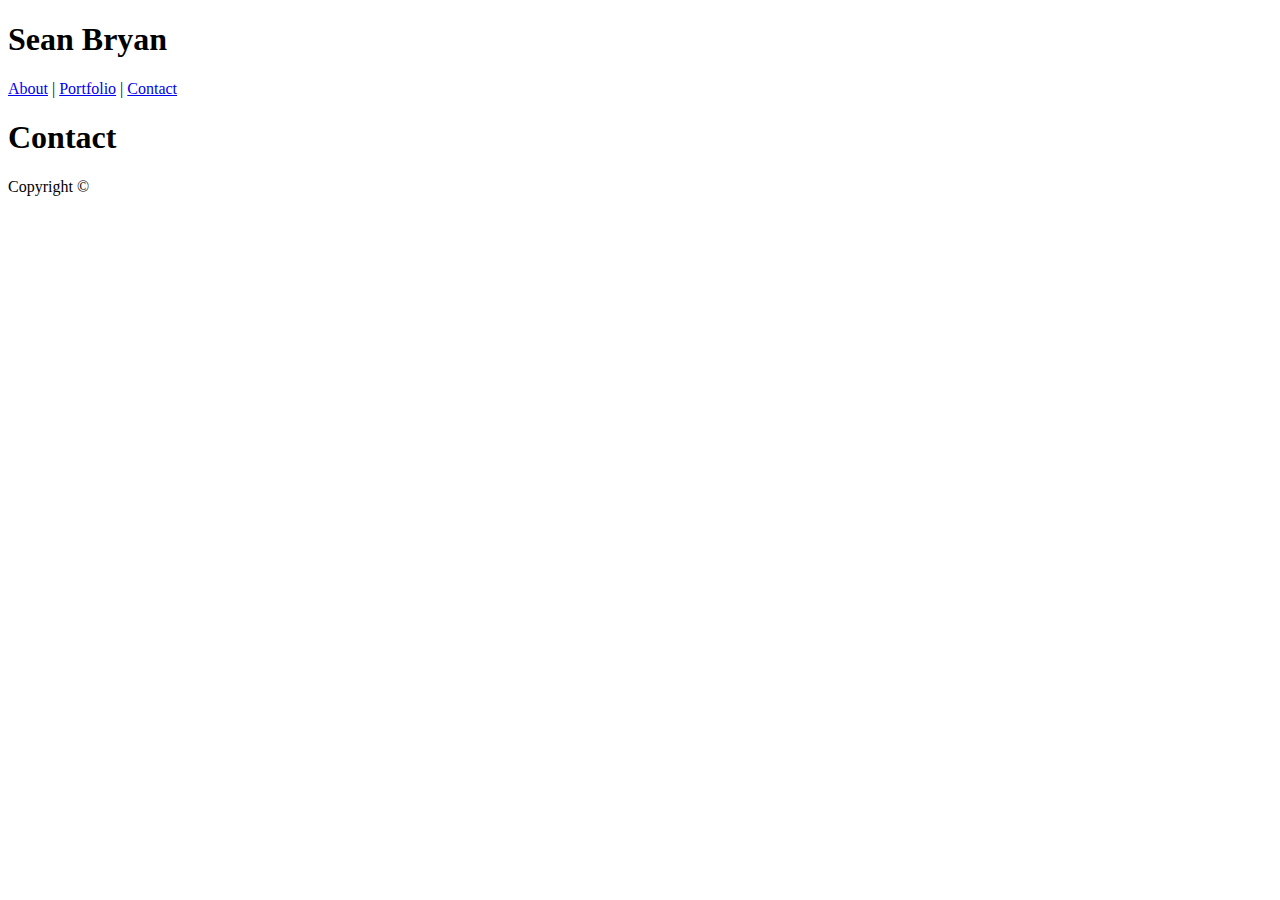
==== contact.html @ edbacadc "added basic html components header and footer" ====
<!DOCTYPE html>
<html lang="en-us">

<head>
    <meta charset="UTF-8">
    <title>My Profile</title>
    <link rel="stylesheet" type="text/css" href="./assets/css/style.css">
</head>

<body>
    <header id="header">
        <div id="name">
            <h1>Sean Bryan</h1>
        </div>
        <div id="topnav">
            <p>
                <a href="./index.html">About</a> |
                <a href="./portfolio.html">Portfolio</a> |
                <a href="./contact.html">Contact</a>
            </p>
        </div>
    </header>

    <h1>Contact</h1>

    <footer id="footer">
        <p>Copyright &copy;</p>
    </footer>
</body>

</html>
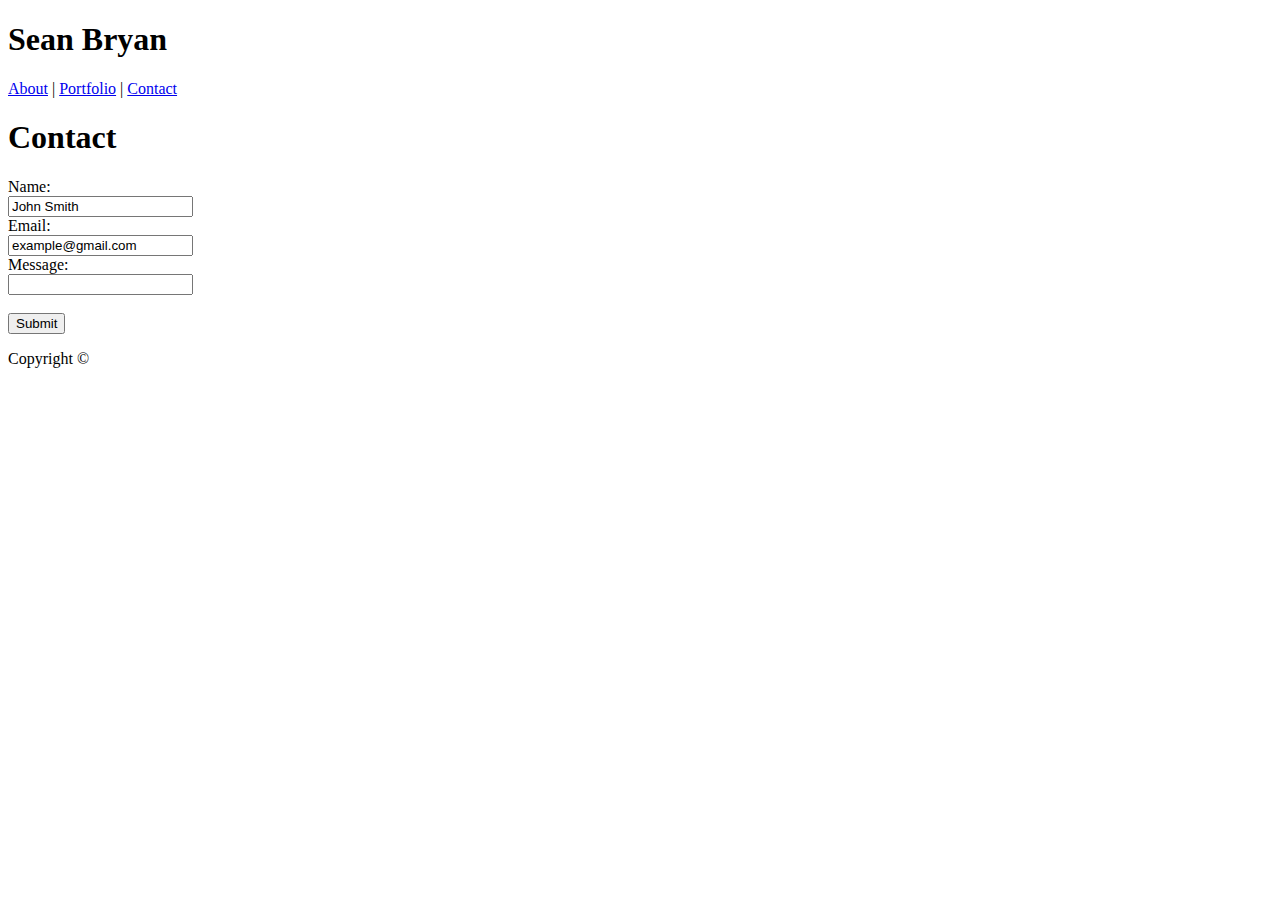
==== commit d3f64ffd: "add html body content for index and contact" ====
--- a/contact.html
+++ b/contact.html
@@ -21,7 +21,21 @@
         </div>
     </header>
 
-    <h1>Contact</h1>
+    <div id="wrapper">
+            <form id="input-form">
+            <h1>Contact</h1>
+            Name:<br>
+            <input type="text" name="name" value="John Smith">
+            <br>
+            Email:<br>
+            <input type="text" name="email" value="example@gmail.com">
+            <br>
+            Message:<br>
+            <input type="text" name="message">
+            <br><br>
+            <input type="submit" value="Submit">
+        </form>
+    </div>
 
     <footer id="footer">
         <p>Copyright &copy;</p>
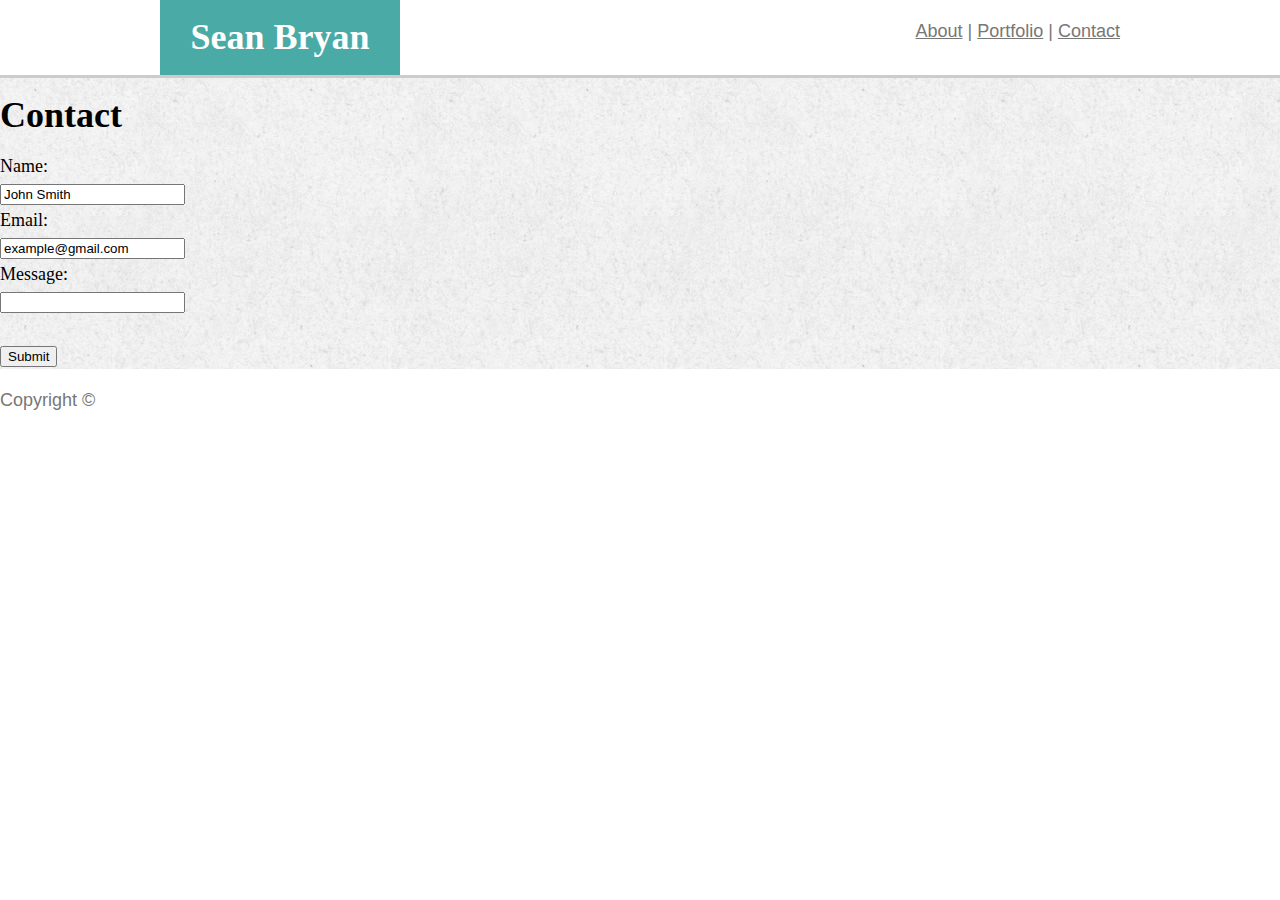
==== commit 9a4db8cc: "add css definition for index page" ====
--- a/contact.html
+++ b/contact.html
@@ -8,7 +8,7 @@
 </head>
 
 <body>
-    <header id="header">
+    <header id="header" class="clearfix">
         <div id="name">
             <h1>Sean Bryan</h1>
         </div>
--- a/assets/css/style.css
+++ b/assets/css/style.css
@@ -0,0 +1,75 @@
+/**************************************************************
+*  Style sheet for Assignment 1: Basic Profile
+*  Name: Sean Bryan
+*  Date: 2019-03-23
+***************************************************************/
+
+/* Element Selectors */
+body {
+    padding: 0;
+    margin: 0;
+    font-size: 18px;
+    line-height: 150%;
+    /* font-family: Georgia, "Times New Roman", Times, serif;
+    font-size: 18px;
+    line-height: 150%;
+    color: #333;
+    background: #efeee7; */
+}
+
+h1 {
+    font-family: 'Georgia', Times, Times New Roman, serif;
+}
+
+p {
+    font-family: 'Arial', 'Helvetica Neue', Helvetica, sans-serif;
+    color: #777777;
+}
+
+a {
+    /* font-family: 'Arial', 'Helvetica Neue', Helvetica, sans-serif; */
+    color: #777777;
+}
+
+/* Class Selectors */
+.clearfix::after {
+    content:"";
+    display: block;
+    clear:both
+}
+
+/* ID Selectors */
+#header {
+    background-color: #ffffff;
+    width: 960px;
+    margin: 0 auto;
+}
+
+#name {
+    background-color: #4aaaa5;
+    color: #ffffff;
+    float: left;
+    width: 25%;
+    text-align: center;
+}
+
+#topnav {
+    background-color: #ffffff;
+    float: left;
+    width: 75%;
+    text-align: right;
+}
+
+#wrapper {
+    background-image: url(../images/paper_3.png);
+    border-top-color: #cccccc;
+    border-style: solid;
+    border-width: 3px 0 0 0;
+}
+
+#about-me {
+    color: #4aaaa5;
+    background-color: #ffffff;
+    width: 960px;
+    margin: 0 auto;
+}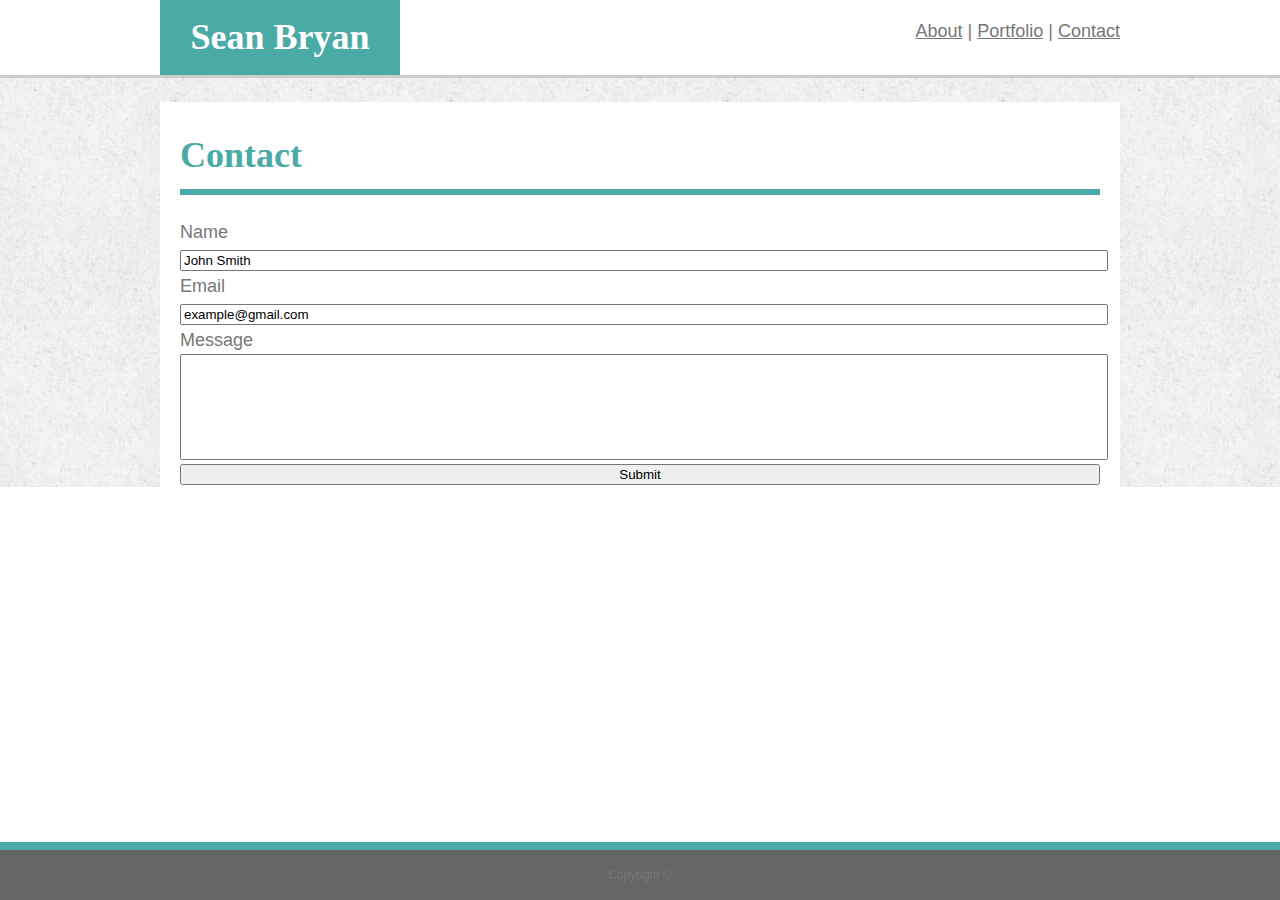
==== commit e403dd4a: "initial work on contact page" ====
--- a/contact.html
+++ b/contact.html
@@ -22,17 +22,14 @@
     </header>
 
     <div id="wrapper">
-            <form id="input-form">
+        <form class="content-area">
             <h1>Contact</h1>
-            Name:<br>
+            <label for="name">Name</label>
             <input type="text" name="name" value="John Smith">
-            <br>
-            Email:<br>
+            <label for="email">Email</label>
             <input type="text" name="email" value="example@gmail.com">
-            <br>
-            Message:<br>
-            <input type="text" name="message">
-            <br><br>
+            <label for="message">Message</label>
+            <input id="message-box" type="text" name="message">
             <input type="submit" value="Submit">
         </form>
     </div>
--- a/assets/css/style.css
+++ b/assets/css/style.css
@@ -10,11 +10,6 @@
     margin: 0;
     font-size: 18px;
     line-height: 150%;
-    /* font-family: Georgia, "Times New Roman", Times, serif;
-    font-size: 18px;
-    line-height: 150%;
-    color: #333;
-    background: #efeee7; */
 }
 
 h1 {
@@ -31,11 +26,54 @@
     color: #777777;
 }
 
+input {
+    width: 920px;
+}
+
+/* input [type=text] {
+    margin-left: 20px;
+    font-family: 'Arial', 'Helvetica Neue', Helvetica, sans-serif;
+    color: #777777;
+} */
+
+label {
+    margin-left: 20px;
+    font-family: 'Arial', 'Helvetica Neue', Helvetica, sans-serif;
+    color: #777777;
+}
+
 /* Class Selectors */
 .clearfix::after {
     content:"";
     display: block;
     clear:both
+}
+
+.content-area {
+    color: #4aaaa5;
+    background-color: #ffffff;
+    width: 960px;
+    margin: 0 auto;
+}
+
+.content-area h1 {
+    margin-left: 20px;
+    margin-right: 20px;
+    padding-top: 40px;
+    padding-bottom: 20px;
+    border-color: #4aaaa5;
+    border-style: solid;
+    border-width: 0 0 6px 0;
+}
+
+.content-area p {
+    margin-left: 20px;
+    margin-right: 20px;
+}
+
+.content-area input {
+    margin-left: 20px;
+    /* margin-right: 20px; */
 }
 
 /* ID Selectors */
@@ -65,11 +103,30 @@
     border-top-color: #cccccc;
     border-style: solid;
     border-width: 3px 0 0 0;
+    height: 100%;
 }
 
-#about-me {
-    color: #4aaaa5;
-    background-color: #ffffff;
-    width: 960px;
-    margin: 0 auto;
+#bio-image {
+    float: left;
+    margin-right: 20px;
+    margin-left: 20px;
+}
+
+#message-box {
+    height: 100px;
+}
+
+#footer {
+    position: fixed;
+    left: 0;
+    bottom: 0;
+    width: 100%;
+    background-color: #666666;
+    color: #ffffff;
+    text-align: center;
+    font-size: 12px;
+    height: 50px;
+    border-top-color: #4aaaa5;
+    border-style: solid;
+    border-width: 8px 0 0 0;
 }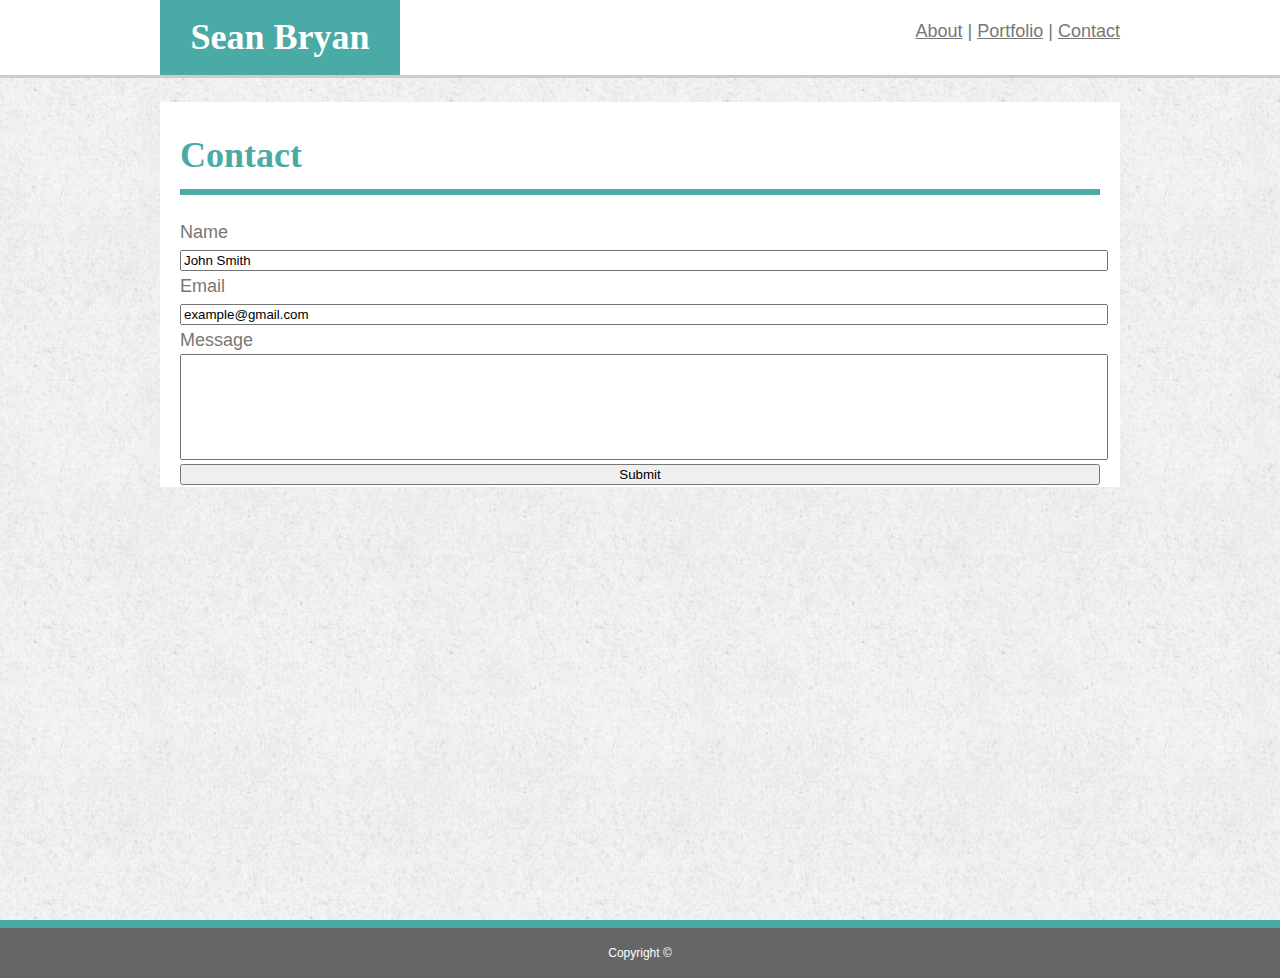
==== commit ca054411: "changes to css sheet to align background image" ====
--- a/contact.html
+++ b/contact.html
@@ -8,35 +8,37 @@
 </head>
 
 <body>
-    <header id="header" class="clearfix">
-        <div id="name">
-            <h1>Sean Bryan</h1>
+    <div id="page-container">
+        <header id="header" class="clearfix">
+            <div id="name">
+                <h1>Sean Bryan</h1>
+            </div>
+            <div id="topnav">
+                <p>
+                    <a href="./index.html">About</a> |
+                    <a href="./portfolio.html">Portfolio</a> |
+                    <a href="./contact.html">Contact</a>
+                </p>
+            </div>
+        </header>
+
+        <div id="wrapper">
+            <form class="content-area">
+                <h1>Contact</h1>
+                <label for="name">Name</label>
+                <input type="text" name="name" value="John Smith">
+                <label for="email">Email</label>
+                <input type="text" name="email" value="example@gmail.com">
+                <label for="message">Message</label>
+                <input id="message-box" type="text" name="message">
+                <input type="submit" value="Submit">
+            </form>
         </div>
-        <div id="topnav">
-            <p>
-                <a href="./index.html">About</a> |
-                <a href="./portfolio.html">Portfolio</a> |
-                <a href="./contact.html">Contact</a>
-            </p>
-        </div>
-    </header>
 
-    <div id="wrapper">
-        <form class="content-area">
-            <h1>Contact</h1>
-            <label for="name">Name</label>
-            <input type="text" name="name" value="John Smith">
-            <label for="email">Email</label>
-            <input type="text" name="email" value="example@gmail.com">
-            <label for="message">Message</label>
-            <input id="message-box" type="text" name="message">
-            <input type="submit" value="Submit">
-        </form>
+        <footer id="footer">
+            <p>Copyright &copy;</p>
+        </footer>
     </div>
-
-    <footer id="footer">
-        <p>Copyright &copy;</p>
-    </footer>
 </body>
 
 </html>--- a/assets/css/style.css
+++ b/assets/css/style.css
@@ -77,6 +77,11 @@
 }
 
 /* ID Selectors */
+#page-container {
+    position: relative;
+    /* min-height: 100vh; */
+  }
+
 #header {
     background-color: #ffffff;
     width: 960px;
@@ -99,11 +104,13 @@
 }
 
 #wrapper {
+    /* position: relative; */
+    /* min-height: 100vh; */
     background-image: url(../images/paper_3.png);
     border-top-color: #cccccc;
     border-style: solid;
     border-width: 3px 0 0 0;
-    height: 100%;
+    min-height: 100vh;
 }
 
 #bio-image {
@@ -117,16 +124,24 @@
 }
 
 #footer {
-    position: fixed;
+    position: absolute;
     left: 0;
     bottom: 0;
     width: 100%;
     background-color: #666666;
-    color: #ffffff;
     text-align: center;
     font-size: 12px;
     height: 50px;
     border-top-color: #4aaaa5;
     border-style: solid;
     border-width: 8px 0 0 0;
+
+    /* position: absolute;
+    bottom: 0;
+    width: 100%;
+    height: 2.5rem;     */
+}
+
+#footer p {
+    color: #ffffff;
 }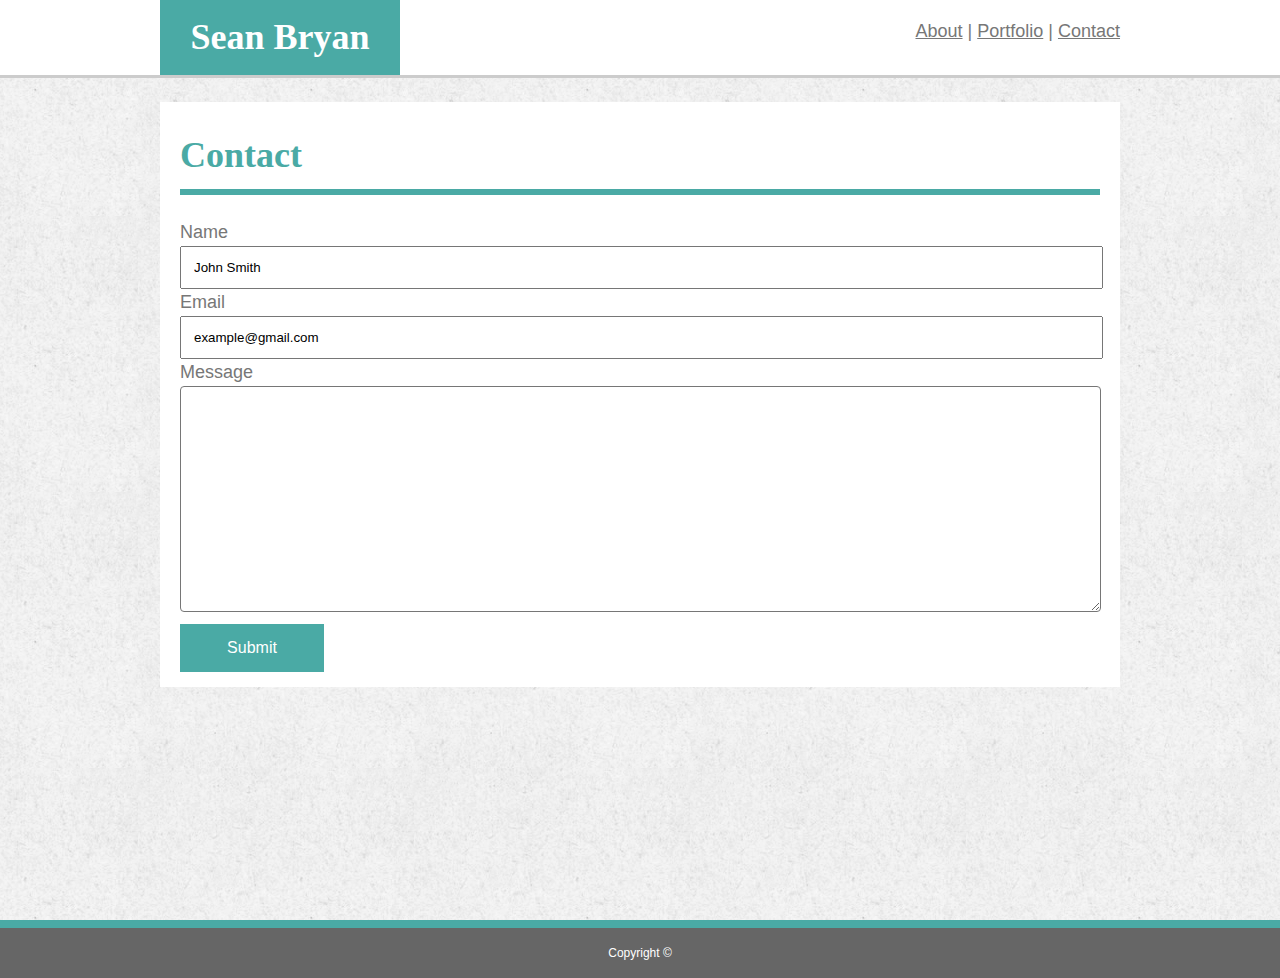
==== commit c5f48dec: "fine tune the contact page" ====
--- a/contact.html
+++ b/contact.html
@@ -30,8 +30,9 @@
                 <label for="email">Email</label>
                 <input type="text" name="email" value="example@gmail.com">
                 <label for="message">Message</label>
-                <input id="message-box" type="text" name="message">
-                <input type="submit" value="Submit">
+                <!-- <input id="message-box" type="text" name="message"> -->
+                <textarea id="subject" name="subject"></textarea>
+                <input class=button type="submit" value="Submit">
             </form>
         </div>
 
--- a/assets/css/style.css
+++ b/assets/css/style.css
@@ -22,19 +22,25 @@
 }
 
 a {
-    /* font-family: 'Arial', 'Helvetica Neue', Helvetica, sans-serif; */
     color: #777777;
 }
 
 input {
-    width: 920px;
+    /* width: 920px; */
+    width: 895px;
+    padding: 12px;
 }
 
-/* input [type=text] {
+textarea {
+    width: 895px;
+    padding: 12px;
+    border-radius: 4px;
+    resize: vertical;
     margin-left: 20px;
-    font-family: 'Arial', 'Helvetica Neue', Helvetica, sans-serif;
-    color: #777777;
-} */
+    height: 200px;
+    border-width: 1px;
+    font: 400 13.3333px Arial;
+}
 
 label {
     margin-left: 20px;
@@ -73,13 +79,24 @@
 
 .content-area input {
     margin-left: 20px;
-    /* margin-right: 20px; */
+}
+
+.button {
+    background-color: #4aaaa5;
+    border: none;
+    color: white;
+    padding: 15px 32px;
+    text-align: center;
+    font-size: 16px;
+    margin: 4px 2px;
+    cursor: pointer;
+    width:15%;
+    margin-bottom: 15px;
 }
 
 /* ID Selectors */
 #page-container {
     position: relative;
-    /* min-height: 100vh; */
   }
 
 #header {
@@ -104,8 +121,6 @@
 }
 
 #wrapper {
-    /* position: relative; */
-    /* min-height: 100vh; */
     background-image: url(../images/paper_3.png);
     border-top-color: #cccccc;
     border-style: solid;
@@ -135,11 +150,6 @@
     border-top-color: #4aaaa5;
     border-style: solid;
     border-width: 8px 0 0 0;
-
-    /* position: absolute;
-    bottom: 0;
-    width: 100%;
-    height: 2.5rem;     */
 }
 
 #footer p {
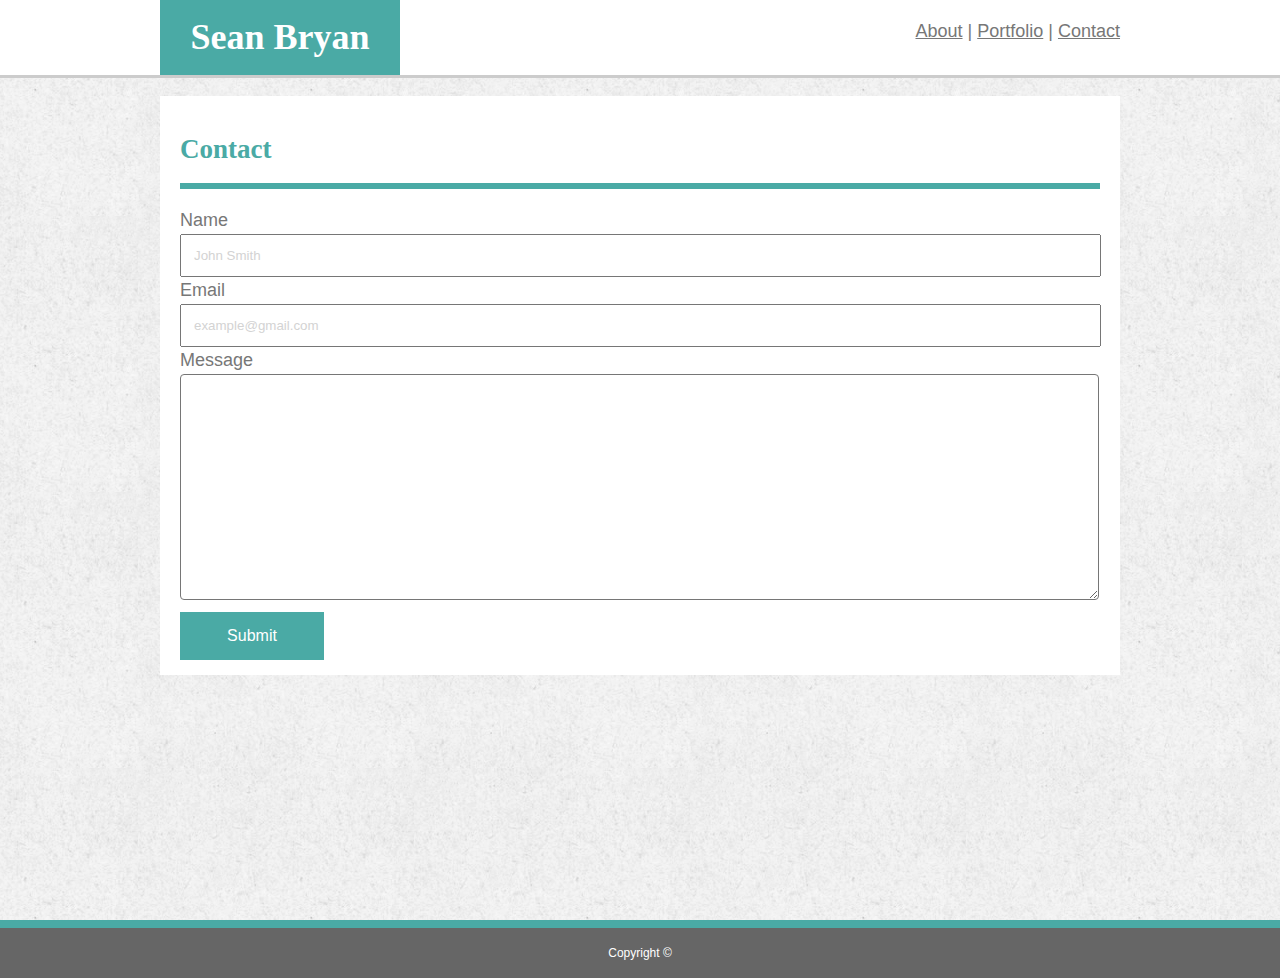
==== commit 6e73ed13: "final assignment 1 work" ====
--- a/contact.html
+++ b/contact.html
@@ -26,9 +26,9 @@
             <form class="content-area">
                 <h1>Contact</h1>
                 <label for="name">Name</label>
-                <input type="text" name="name" value="John Smith">
+                <input type="text" name="name" placeholder="John Smith">
                 <label for="email">Email</label>
-                <input type="text" name="email" value="example@gmail.com">
+                <input type="text" name="email" placeholder="example@gmail.com">
                 <label for="message">Message</label>
                 <!-- <input id="message-box" type="text" name="message"> -->
                 <textarea id="subject" name="subject"></textarea>
--- a/assets/css/style.css
+++ b/assets/css/style.css
@@ -3,6 +3,10 @@
 *  Name: Sean Bryan
 *  Date: 2019-03-23
 ***************************************************************/
+
+::placeholder {
+    color: lightgray;
+}
 
 /* Element Selectors */
 body {
@@ -25,14 +29,18 @@
     color: #777777;
 }
 
+a:hover {
+    background-color: #4aaaa5;
+    color: #ffffff;
+}
+
 input {
-    /* width: 920px; */
-    width: 895px;
+    width: 893px;
     padding: 12px;
 }
 
 textarea {
-    width: 895px;
+    width: 893px;
     padding: 12px;
     border-radius: 4px;
     resize: vertical;
@@ -70,12 +78,13 @@
     border-color: #4aaaa5;
     border-style: solid;
     border-width: 0 0 6px 0;
+    font-size: 1.5em;
 }
 
 .content-area p {
-    margin-left: 20px;
     margin-right: 20px;
-}
+    margin-left: 20px;
+} 
 
 .content-area input {
     margin-left: 20px;
@@ -92,6 +101,41 @@
     cursor: pointer;
     width:15%;
     margin-bottom: 15px;
+}
+
+.button:hover {
+    background-color:#666666;
+    color: #4aaaa5;
+}
+
+.portfolio-image {
+    height: 150px;
+    width: 180px;
+    margin: 20px 20px 0 20px;
+}
+
+.image-container {
+    float: left;
+    position: relative;
+    text-align: center;
+    color: white;
+}
+
+.image-container p {
+    font-family: 'Times New Roman', Times, serif;
+    font-size: 17px;
+    margin-left: 0;
+}
+
+.image-banner {
+    position: absolute;
+    top: 72%;
+    left: 50%;
+    transform: translate(-50%, -50%);
+    color: white;
+    background-color: #4aaaa5;
+    width: 180px;
+    padding:3px 0;
 }
 
 /* ID Selectors */
